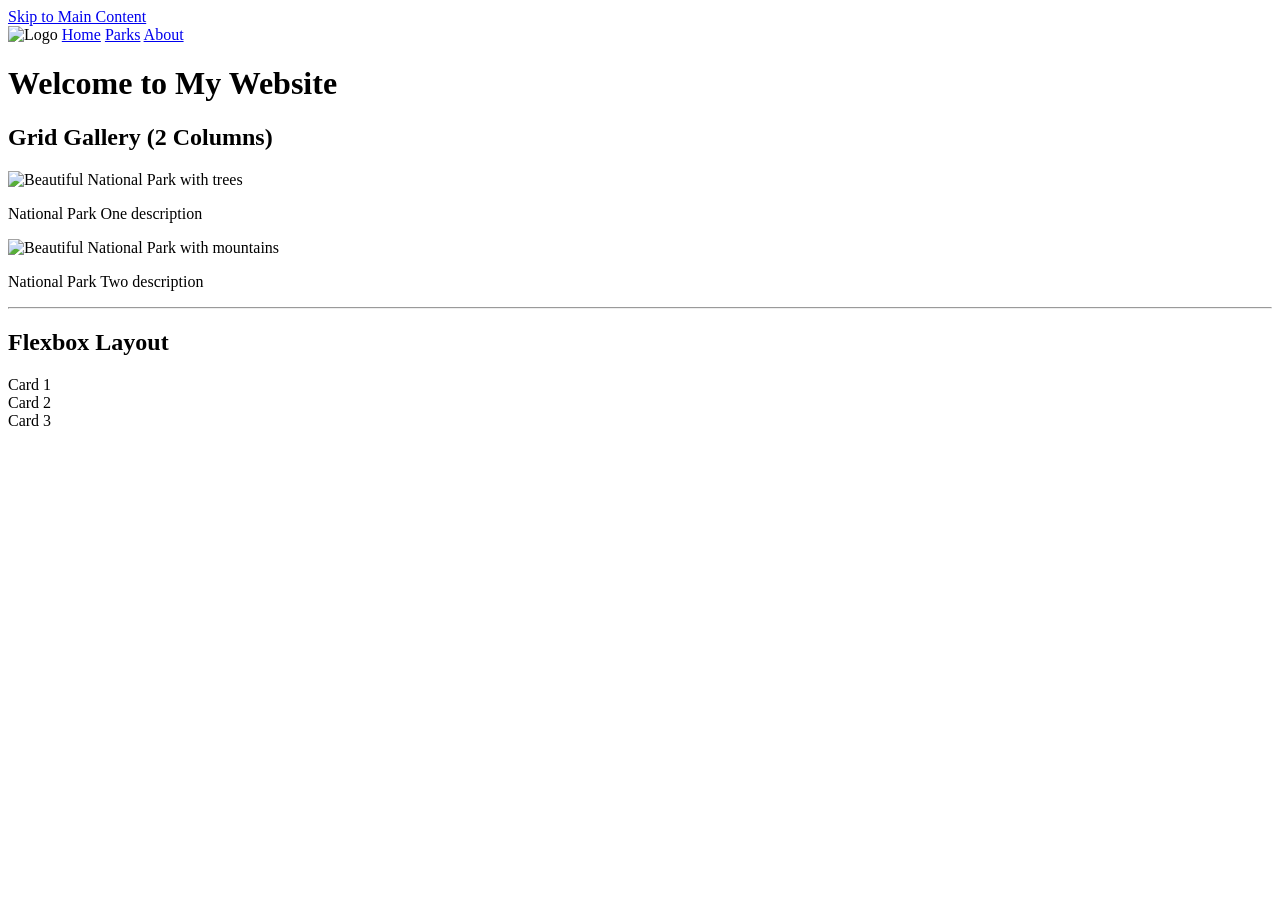
==== index.html @ d877d90e "Update index.html" ====
<!DOCTYPE html>
<html lang="en">
<head>
  <meta charset="UTF-8">
  <meta name="viewport" content="width=device-width, initial-scale=1.0">
  <title>Homework Two: Advanced Selectors and Display</title>
  <!-- Nhớ kiểm tra đường dẫn file CSS xem đúng chưa nha -->
  <link rel="stylesheet" href="style.css">
</head>
<body>

  <!-- Khúc này chuẩn rồi nè ní -->
  <a href="#main-content" class="skip-link">Skip to Main Content</a>

  <nav>
    <img src="logo.png" alt="Logo">
    <!-- Thêm vài link để test xem nav inline-block chạy ổn không -->
    <a href="#">Home</a>
    <a href="#">Parks</a>
    <a href="#">About</a>
  </nav>

  <main id="main-content">
    <h1>Welcome to My Website</h1>

    <!-- Khu vực test GRID CLASS (Chia 2 cột, mỗi cột 40%) -->
    <h2>Grid Gallery (2 Columns)</h2>
    <div class="grid">
      <div class="grid-item">
        <img src="park1.jpg" alt="Beautiful National Park with trees">
        <p>National Park One description</p>
      </div>
      <div class="grid-item">
        <img src="park2.jpg" alt="Beautiful National Park with mountains">
        <p>National Park Two description</p>
      </div>
    </div>

    <hr>

    <!-- Khu vực test FLEX CLASS (Dùng cho trang Parks) -->
    <h2>Flexbox Layout</h2>
    <div class="flex">
      <div class="flex-item">Card 1</div>
      <div class="flex-item">Card 2</div>
      <div class="flex-item">Card 3</div>
    </div>
  </main>

</body>
</html>
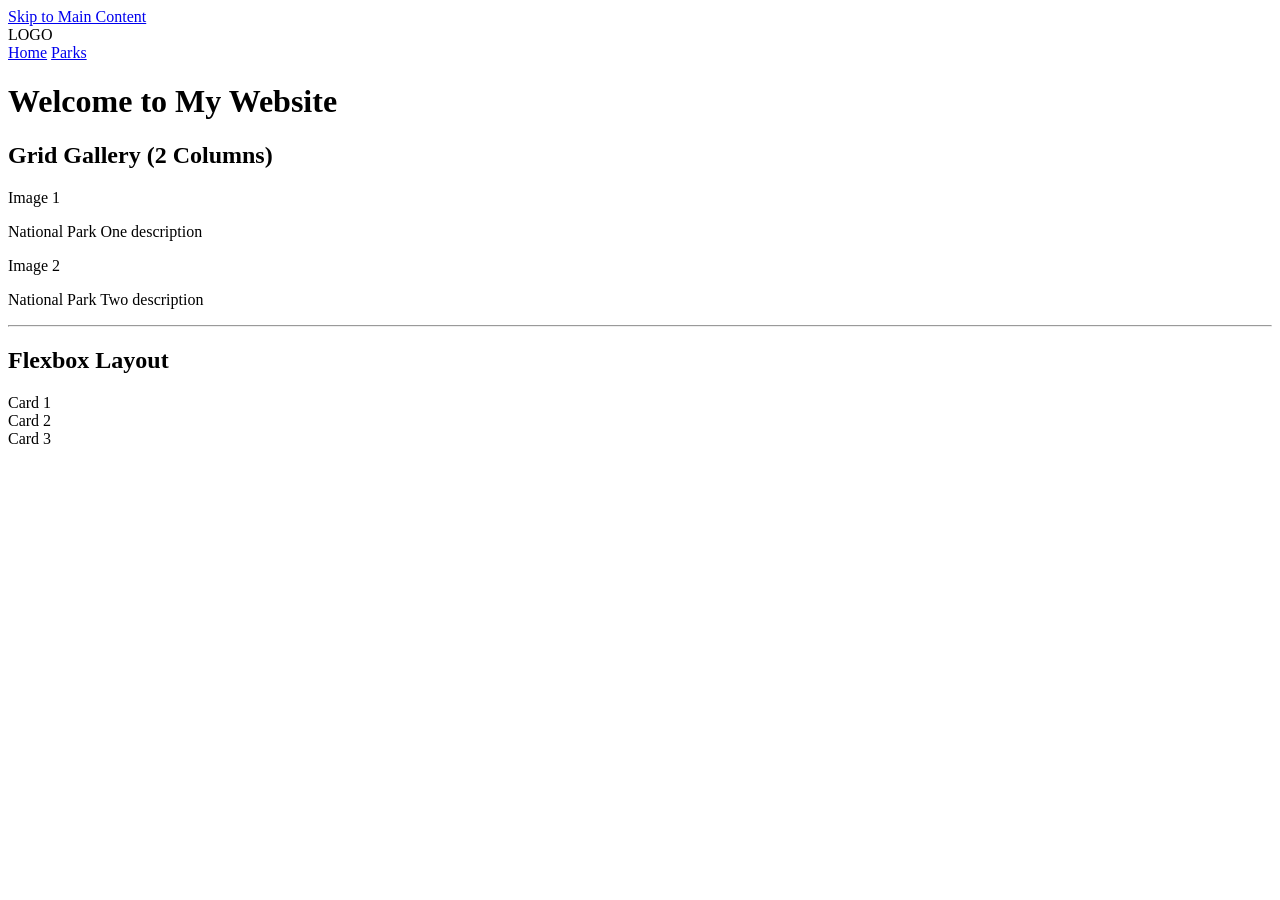
==== commit e9508923: "Update index.html" ====
--- a/index.html
+++ b/index.html
@@ -3,42 +3,36 @@
 <head>
   <meta charset="UTF-8">
   <meta name="viewport" content="width=device-width, initial-scale=1.0">
-  <title>Homework Two: Advanced Selectors and Display</title>
-  <!-- Nhớ kiểm tra đường dẫn file CSS xem đúng chưa nha -->
+  <title>Homework Two</title>
   <link rel="stylesheet" href="style.css">
 </head>
 <body>
 
-  <!-- Khúc này chuẩn rồi nè ní -->
   <a href="#main-content" class="skip-link">Skip to Main Content</a>
 
   <nav>
-    <img src="logo.png" alt="Logo">
-    <!-- Thêm vài link để test xem nav inline-block chạy ổn không -->
+    <div class="mock-img-logo">LOGO</div>
     <a href="#">Home</a>
     <a href="#">Parks</a>
-    <a href="#">About</a>
   </nav>
 
   <main id="main-content">
     <h1>Welcome to My Website</h1>
 
-    <!-- Khu vực test GRID CLASS (Chia 2 cột, mỗi cột 40%) -->
     <h2>Grid Gallery (2 Columns)</h2>
     <div class="grid">
       <div class="grid-item">
-        <img src="park1.jpg" alt="Beautiful National Park with trees">
+        <div class="mock-img">Image 1</div>
         <p>National Park One description</p>
       </div>
       <div class="grid-item">
-        <img src="park2.jpg" alt="Beautiful National Park with mountains">
+        <div class="mock-img">Image 2</div>
         <p>National Park Two description</p>
       </div>
     </div>
 
     <hr>
 
-    <!-- Khu vực test FLEX CLASS (Dùng cho trang Parks) -->
     <h2>Flexbox Layout</h2>
     <div class="flex">
       <div class="flex-item">Card 1</div>
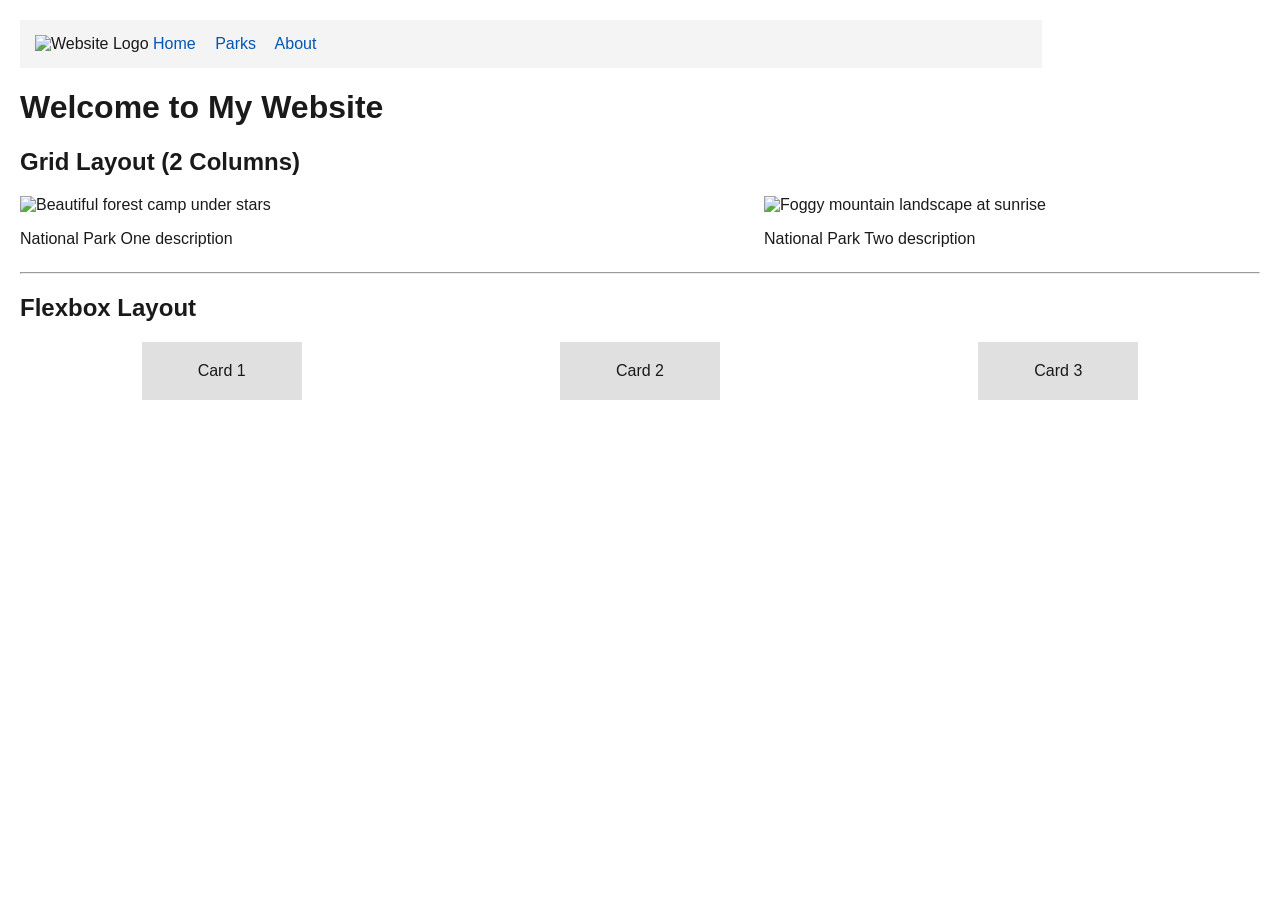
==== commit 4abda864: "Update index.html" ====
--- a/index.html
+++ b/index.html
@@ -3,7 +3,7 @@
 <head>
   <meta charset="UTF-8">
   <meta name="viewport" content="width=device-width, initial-scale=1.0">
-  <title>Homework Two</title>
+  <title>Homework Two: Advanced Selectors and Display</title>
   <link rel="stylesheet" href="style.css">
 </head>
 <body>
@@ -11,22 +11,23 @@
   <a href="#main-content" class="skip-link">Skip to Main Content</a>
 
   <nav>
-    <div class="mock-img-logo">LOGO</div>
+    <img src="https://images.unsplash.com/photo-1618005182384-a83a8bd57fbe?w=100" alt="Website Logo">
     <a href="#">Home</a>
     <a href="#">Parks</a>
+    <a href="#">About</a>
   </nav>
 
   <main id="main-content">
     <h1>Welcome to My Website</h1>
 
-    <h2>Grid Gallery (2 Columns)</h2>
+    <h2>Grid Layout (2 Columns)</h2>
     <div class="grid">
       <div class="grid-item">
-        <div class="mock-img">Image 1</div>
+        <img src="https://images.unsplash.com/photo-1504280390367-361c6d9f38f4?w=500" alt="Beautiful forest camp under stars">
         <p>National Park One description</p>
       </div>
       <div class="grid-item">
-        <div class="mock-img">Image 2</div>
+        <img src="https://images.unsplash.com/photo-1470071459604-3b5ec3a7fe05?w=500" alt="Foggy mountain landscape at sunrise">
         <p>National Park Two description</p>
       </div>
     </div>
--- a/style.css
+++ b/style.css
@@ -0,0 +1,105 @@
+/* ==========================================================================
+   1. COMMENT OUT STYLE CŨ CỦA LI (Yêu cầu đề bài)
+   ========================================================================== */
+/* li { list-style-type: none; } */
+
+/* ==========================================================================
+   2. ACCESSIBILITY (Mặc định ẩn Skip Link, nhấn Tab mới hiện)
+   ========================================================================== */
+.skip-link {
+    position: absolute;
+    top: -100px;
+    left: 10px;
+    background: #111;
+    color: #fff;
+    padding: 10px;
+    text-decoration: none;
+    z-index: 999;
+}
+.skip-link:focus {
+    top: 10px;
+}
+
+/* ==========================================================================
+   3. NAV STYLING (Yêu cầu: inline-block và width ~80%)
+   ========================================================================== */
+nav {
+    display: inline-block;
+    width: 80%;
+    background-color: #f4f4f4; 
+    padding: 15px;
+    vertical-align: middle;
+}
+
+/* Dùng descendent selector style cho cái LOGO GIẢ có width đúng 10% */
+nav .mock-img-logo {
+    display: inline-block;
+    width: 10%; /* Đúng 10% nha ní */
+    background-color: #0056b3; 
+    color: white;
+    text-align: center;
+    padding: 8px 0;
+    font-weight: bold;
+    font-size: 14px;
+    vertical-align: middle;
+    margin-right: 15px;
+}
+
+nav a {
+    color: #0056b3;
+    text-decoration: none;
+    margin-right: 15px;
+}
+
+/* ==========================================================================
+   4. GRID CLASS STYLING (2 cột, mỗi cột ~40%)
+   ========================================================================== */
+.grid {
+    display: grid;
+    grid-template-columns: 40% 40%; /* 2 cột mỗi cột 40% */
+    justify-content: space-between; 
+    align-items: start;
+    row-gap: 25px;
+    margin-top: 20px;
+}
+
+/* Dùng descendent selector style cho ẢNH GIẢ TRONG GRID rộng 100% */
+.grid .mock-img {
+    width: 100%; /* Đúng 100% để ôm khít cột 40% */
+    height: 150px; 
+    background-color: #555; 
+    color: white;
+    display: flex;
+    justify-content: center;
+    align-items: center;
+    font-weight: bold;
+}
+
+/* ==========================================================================
+   5. FLEX CLASS STYLING
+   ========================================================================== */
+.flex {
+    display: flex;
+    flex-wrap: wrap;
+    justify-content: space-around; 
+    gap: 15px;
+    margin-top: 20px;
+}
+
+.flex-item {
+    background-color: #e0e0e0;
+    color: #1a1a1a;
+    padding: 20px;
+    min-width: 120px;
+    text-align: center;
+}
+
+/* ==========================================================================
+   6. GLOBAL & COLOR CONTRAST (Bao quét WAVE)
+   ========================================================================== */
+body {
+    font-family: Arial, sans-serif;
+    background-color: #ffffff;
+    color: #1a1a1a;
+    margin: 20px;
+}
